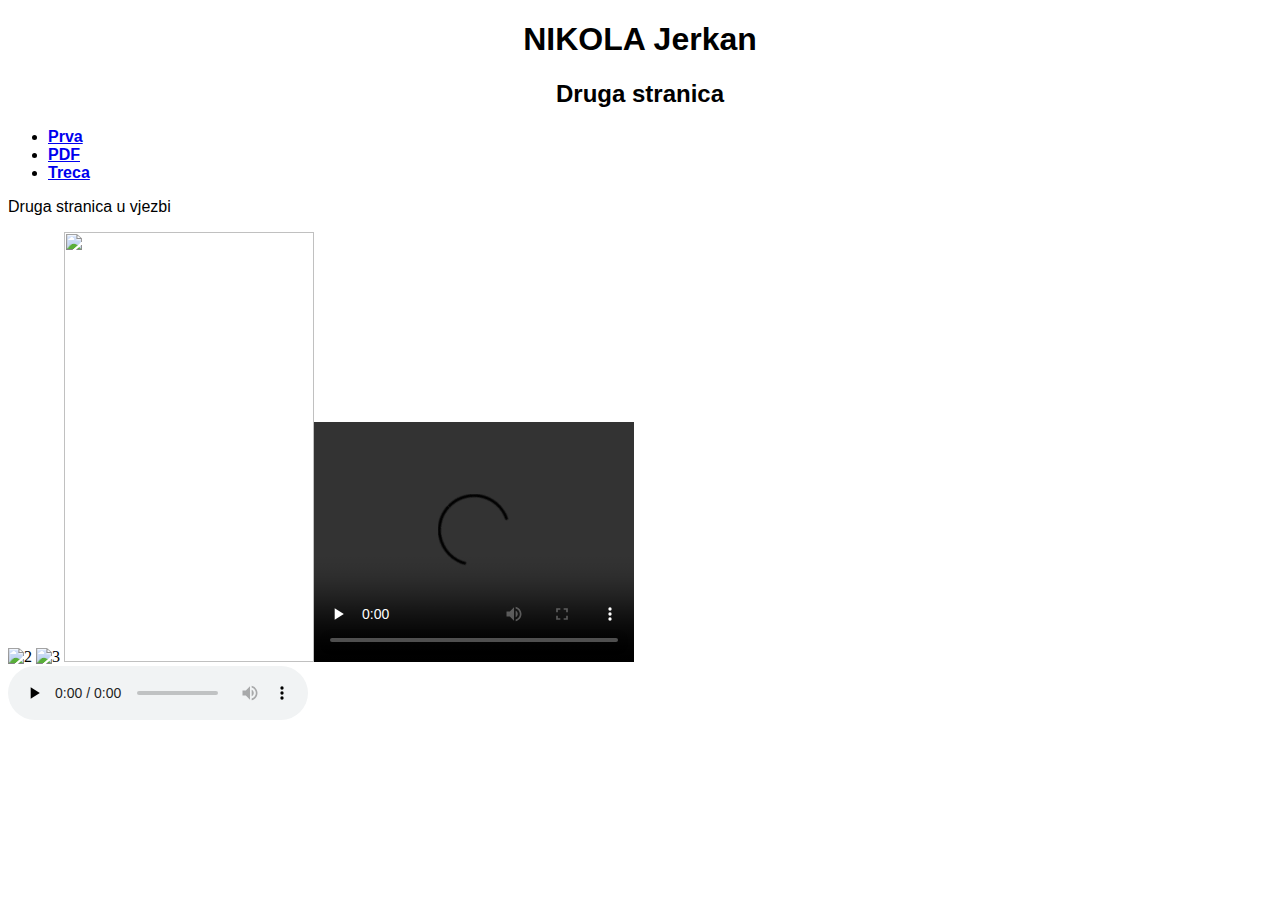
==== druga.html @ 7464f5b0 "Add files via upload" ====
<!DOCTYPE html>
<html>
  <head>
    <meta http-equiv="content-type" content="text/html; charset=UTF-8">
    <title>Nikola DM1</title>
    <link type="text/css" rel="stylesheet" href="stil.css" title="stil">
    <style type="text/css">

</style></head>
  <body style="background-image: url(&quot;slike/pozadina.jpg&quot;);"
    id="h2">
    <h1 style=" text-align: center;">NIKOLA Jerkan</h1>
    <h2 style="text-align: center;">Druga stranica</h2>

    <nav>
      <ul>
        <li><b><a href="index.html">Prva</a></b></li>
        <b> </b>
        <li><b><a href="https://www.math.uniri.hr/~ajurasic/anic.pdf" id="h1">PDF
              </a></b></li> <b> </b>
        <li><b><a href="https://www.google.com/">Treca</a></b></li>
      </ul>
    </nav>
    <p> Druga stranica u vjezbi</p>
    
    
    <img
      src="slike/2.JPG"
      alt="2"
      style="width: 250px; height: 430px;">
    <img src="slike/3.JPG" alt="3" style="width: 250px; height: 430px;"> <img
      src="slike/5.JPG"
      alt=""
      title="4"
      style="width: 250px; height: 430px;"><video
      src="slike/4.mov"
      preload="none"
      controls="controls"
      height="240"
      width="320"></video>

      <iframe src="https://www.youtube.com/embed/hOkXpKW0GC4" allow="accelerometer; autoplay; encrypted-media; gyroscope; picture-inpicture"
        allowfullscreen=""
        height="315"
        frameborder="0"
        width="560"></iframe>

        <audio src="slike/zvuk.mp3" preload="none" controls="controls"></audio>


  </body>
</html>
---- stil.css ----
h1 {
  font-family: "Arial";
}

h2 {
  font-family: "Arial";
}

p {
  font-family: "Arial";
}

ul {
  font-family: "Arial";
}

li {
  font-family: "Arial"; 
}
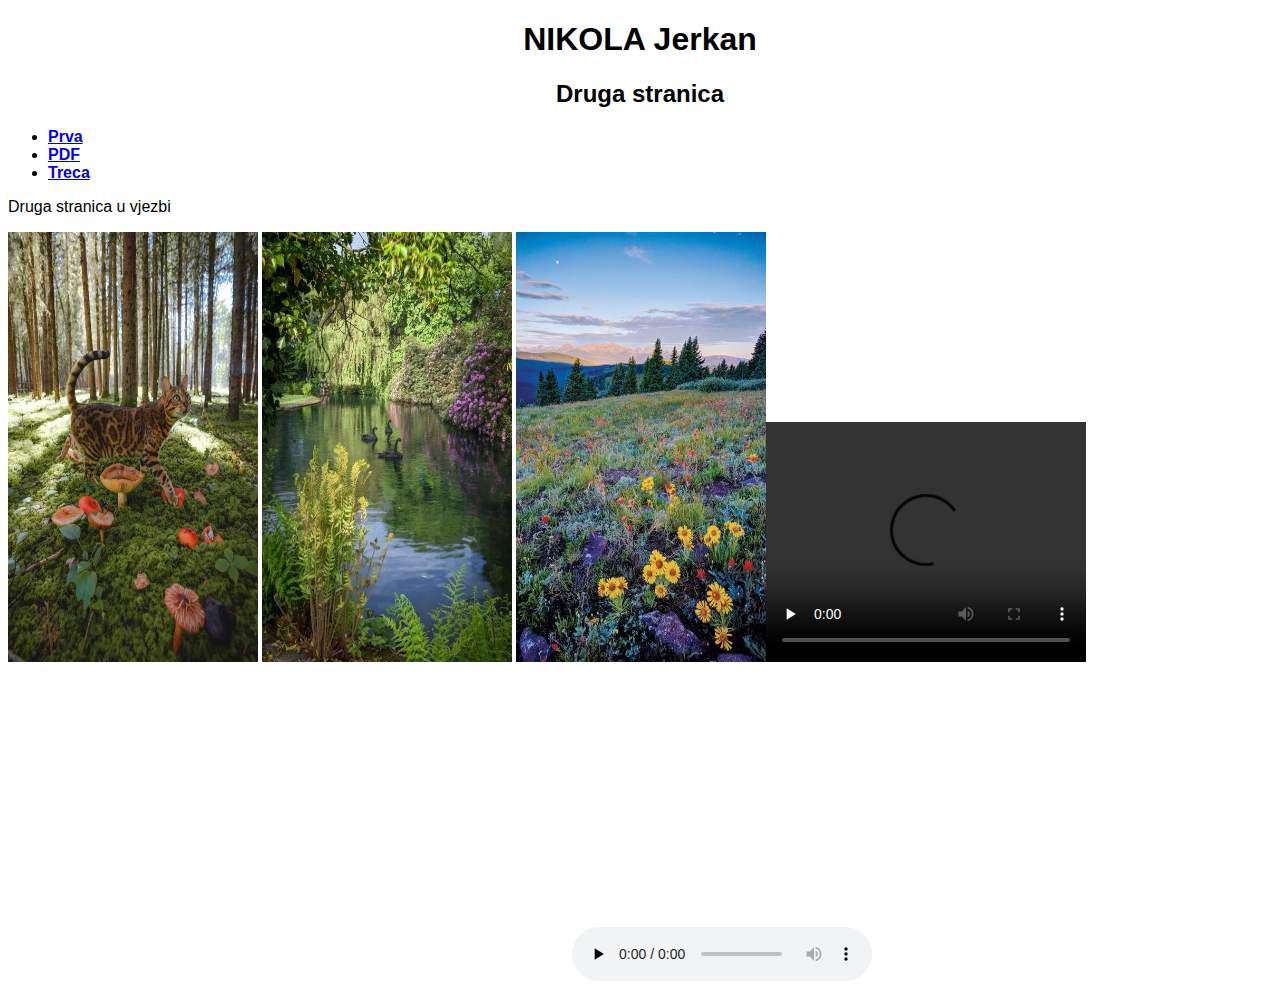
==== commit 54cfc9a4: "Update druga.html" ====
--- a/druga.html
+++ b/druga.html
@@ -25,11 +25,11 @@
     
     
     <img
-      src="slike/2.JPG"
+      src="slike/2.jpg"
       alt="2"
       style="width: 250px; height: 430px;">
-    <img src="slike/3.JPG" alt="3" style="width: 250px; height: 430px;"> <img
-      src="slike/5.JPG"
+    <img src="slike/3.jpg" alt="3" style="width: 250px; height: 430px;"> <img
+      src="slike/5.jpg"
       alt=""
       title="4"
       style="width: 250px; height: 430px;"><video
@@ -49,4 +49,4 @@
 
 
   </body>
-</html>+</html>
